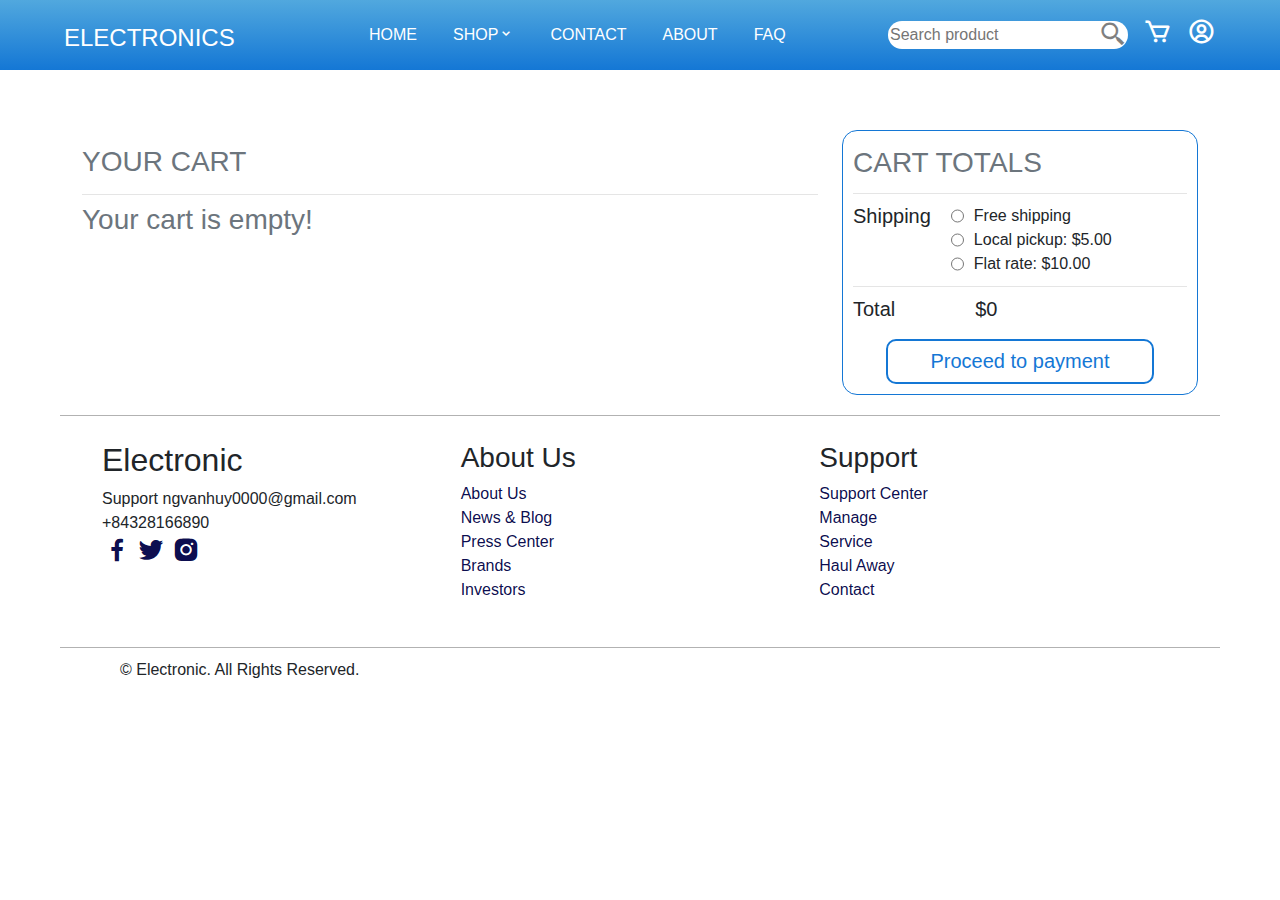
==== carts.html @ 3ee0e02f "web" ====
<!DOCTYPE html>
<html lang="en">
<head>
    <meta charset="UTF-8">
    <meta name="viewport" content="width=device-width, initial-scale=1.0">
    <title>SHOP</title>
    <!-- Latest compiled and minified CSS -->
    <link href="https://cdn.jsdelivr.net/npm/bootstrap@5.3.3/dist/css/bootstrap.min.css" rel="stylesheet">

    <!-- Latest compiled JavaScript -->
    <script src="https://cdn.jsdelivr.net/npm/bootstrap@5.3.3/dist/js/bootstrap.bundle.min.js"></script>
    <link rel="stylesheet" href="css/style.css">
    <link rel="stylesheet" href="css/carts.css">
    <link rel="stylesheet"href="https://cdn.jsdelivr.net/npm/boxicons@latest/css/boxicons.min.css">
    <link rel="stylesheet"href="https://unpkg.com/boxicons@latest/css/boxicons.min.css">
</head>
<body>
    <div class="header">
        <div class="bx bx-menu" id="menu-bar"></div>
        <div class="logo">
            <h2><a href="index.html">ELECTRONICS</a></h2>
        </div>
        <ul class="nav-bar">
            <li><a href="index.html" >HOME</a></li>
            <li id="shop"><a href="shop.html" >SHOP<i class='bx bx-chevron-down'></i></a>
                <ul class="list-product">
                    <li><a href="#">LAPTOP</a></li>
                    <li><a href="#">PHONE</a></li>
                    <li><a href="#">EARPHONE</a></li>
                </ul>
            </li>
            <li><a href="#contact" >CONTACT</a></li>
            <li><a href="about" >ABOUT</a></li>
            <li><a href="faq.html" >FAQ</a></li>
        </ul>
        
        <div class="icons">
            <div class="search">
                <input type="text" placeholder="Search product" >
                <i class='bx bx-search-alt-2 search-icon'></i>
            </div>
            <a href="carts.html"><i class='bx bx-cart'></i></a>
            <a href="user.html"><i class='bx bx-user-circle' ></i></a>
        </div>
    </div>
    <div class="shopping-cart">
        <div class="container">
            <div class="row">
                <div class="col-lg-8 list-cart">
                    <h3 class="text-secondary your-cart">YOUR CART</h3>
                    <div class="cart-product-title">
                        <div class="product-title">
                            Product
                        </div>
                        <div class="price-title">Price</div>
                        <div class="quantity-title">
                            Quantity
                        </div>
                        <div class="subtotal-title">Subtotal</div>
                    </div>
                </div>
                <div class="col-lg-4 ">
                    <div class="cart-collaterals">
                        <h3 class="text-secondary">CART TOTALS</h3>
                        <div class="ship">
                            <h5>Shipping</h5>
                            <div class="ship-method">
                                <div class="free-ship">
                                    <input type="radio" name="ship" id="free-ship"><label for="free-ship">Free shipping</label>
                                </div>
                                <div class="local-ship">
                                    <input type="radio" name="ship" id="local-ship"><label for="local-ship">Local pickup: $5.00</label>
                                </div>
                                <div class="flat-ship">
                                    <input type="radio" name="ship" id="flat-ship"><label for="flat-ship">Flat rate: $10.00</label>
                                </div>
                            </div>
                        </div>
                        <div class="paymentTotal">
                            <h5>Total</h5>
                            <h5 class="totalprice">$0</h5>
                        </div>
                        <div class="checkout-contain">
                            <button class="checkout">Proceed to payment</button>
                        </div>
                    </div>
                </div>
            </div>
        </div>
    </div>
    <section class="footer-contact">
        <div class="row container ">
            <div class="col-lg-4 col-md-6 footer-item">
                <h2>Electronic</h2>
                <p>Support ngvanhuy0000@gmail.com</p>
                <p>+84328166890</p>
                <div class="social-platform">
                    <a href="#"><i class='bx bxl-facebook'></i></a>
                    <a href="#"><i class='bx bxl-twitter' ></i></a>
                    <a href="#"><i class='bx bxl-instagram-alt' ></i></a>
                </div>
            </div>
            <div class="col-lg-4 col-md-6 footer-item">
                <h3>About Us</h3>
                <li><a href="#">About Us</a></li>
                <li><a href="#">News & Blog</a></li>
                <li><a href="#">Press Center</a></li>
                <li><a href="#">Brands</a></li>
                <li><a href="#">Investors</a></li>
            </div>
            <div class="col-lg-4 col-md-6 footer-item ">
                <h3>Support</h3>
                <li><a href="#">Support Center</a></li>
                <li><a href="#">Manage</a></li>
                <li><a href="#">Service</a></li>
                <li><a href="#">Haul Away</a></li>
                <li><a href="#">Contact</a></li>
            </div>
        </div>
    </section>
    <section class="footer-last">&copy; Electronic. All Rights Reserved.</section>
    <script src="js/navbar.js"></script>
    <script src="js/carts.js"></script>
</body>
---- css/style.css ----
*{
    margin: 0;
    font-family: Arial, Helvetica, sans-serif;
    scroll-behavior: smooth;
    list-style: none;
    box-sizing: border-box;
}
a{
    text-decoration: none;
}
:root{
    --bgmain-color:linear-gradient(0, rgb(20, 119, 213), rgb(81, 168, 222));
    --bgsub-color:rgb(20, 119, 213);
    --sup-color: white;
    --text-color: rgba(6, 7, 75, 0.981);

    --item1-transform: translateX(-100%) translateY(-5%) scale(1.5);
    --item1-filter: blur(30px);
    --item1-zIndex: 11;
    --item1-opacity: 0;

    --item2-transform: translateX(0);
    --item2-filter: blur(0px);
    --item2-zIndex: 10;
    --item2-opacity: 1;

    --item3-transform: translate(50%,10%) scale(0.8);
    --item3-filter: blur(10px);
    --item3-zIndex: 9;
    --item3-opacity: 1;

    --item4-transform: translate(90%,20%) scale(0.5);
    --item4-filter: blur(30px);
    --item4-zIndex: 8;
    --item4-opacity: 1;
    
    --item5-transform: translate(120%,30%) scale(0.3);
    --item5-filter: blur(40px);
    --item5-zIndex: 7;
    --item5-opacity: 0;
}
.header{
    position: fixed;
    top: 0;
    width: 100%;
    z-index: 1000;
    display: flex;
    justify-content: space-between;
    align-items: center;
    padding: 10px 5%;
    background-image: var(--bgmain-color);
    height: 70px;
}
.logo{
    display: flex;
    align-items: center;
}
.logo h2{
    padding: 0;
    margin: 0;
}
.logo h2 a{
    color: var(--sup-color);
    font-size: 1.5rem;
}
ul{
    margin: 0;
}
.nav-bar{
    display: flex;
    align-items: center;
    justify-content: center;
}
.nav-bar a{
    padding: 12px 18px;
    color: var(--sup-color);
}
.nav-bar a:hover{
    background-color: var(--sup-color);
    transform: translateY(-5px);
    border-left: 4px solid rgb(255, 129, 129);
    transition: all .3 ease-in;
    color: var(--text-color);
}
.icons{
    display: flex;
    justify-content: center;
    align-items: center;
}
.icons a{
    font-size: 1.8rem;
    color: var(--sup-color);
    margin-left: 15px;
}

.icons a:hover,.icons .search-icon:hover{
    opacity: 0.7;
}
.search{
    border-color: rgba(0,0,0,0.3);
    display: flex;
    height: 85%;
}
.search input{
    border-top-left-radius: 15px;
    border-bottom-left-radius: 15px;
    border:none;
    outline: none;
}
.search i{
    height: 100%;
    border-bottom-right-radius: 15px;
    border-top-right-radius: 15px;
}
.search .search-icon{
    color:rgba(0,0,0,0.5);
    font-size: 1.8rem;
    background-color: var(--sup-color);
}
.search .search-icon:hover{
    cursor: pointer;
}
.mCarousel{
    position: relative;
    height: 600px;
    overflow: hidden;
    border-radius: 20px;
    border: 1px solid rgb(81, 168, 222);
    width: 90%;
    margin: auto;
    margin-top: 90px;
}
.mCarousel .list{
    position: absolute;
    width: 1140px;
    max-width: 90%;
    height: 80%;
    left: 50%;
    transform: translateX(-50%);
}
.mCarousel .list .item{
    position: absolute;
    left: 0%;
    width: 70%;
    height: 100%;
    font-size: 15px;
    transition: left 0.5s, opacity 0.5s, width 0.5s;
}
.mCarousel .list .item:nth-child(n + 6){
    opacity: 0;
}
.mCarousel .list .item:nth-child(2){
    z-index: 10;
    transform: translateX(0);
}
.mCarousel .list .item img{
    width: 50%;
    position: absolute;
    right: 0;
    top: 50%;
    transform: translateY(-50%);
    transition: right 1.5s;
}

.mCarousel .list .item .introduce{
    opacity: 0;
    pointer-events: none;
}
.mCarousel .list .item:nth-child(2) .introduce{
    opacity: 1;
    pointer-events: auto;
    width: 400px;
    position: absolute;
    top: 50%;
    transform:  translateY(-50%);
    transition: opacity 0.5s;
}
.mCarousel .list .item .introduce .title{
    font-size: 2em;
    font-weight: 500;
    line-height: 1em;
}
.mCarousel .list .item .introduce .topic{
    font-size: 4em;
    font-weight: 500;
}
.mCarousel .list .item .introduce .des{
    font-size: small;
    color: #5559;
}
.mCarousel .list .item .introduce .seeMore{
    font-family: Poppins;
    margin-top: 1.2em;
    padding: 5px 0;
    border: none;
    border-bottom: 1px solid #555;
    background-color: transparent;
    font-weight: bold;
    letter-spacing: 3px;
    transition: background 0.5s;
}
.mCarousel .list .item .introduce .seeMore:hover{
    background: #eee;
}
.mCarousel .list .item:nth-child(1){
    transform: var(--item1-transform);
    filter: var(--item1-filter);
    z-index: var(--item1-zIndex);
    opacity: var(--item1-opacity);
    pointer-events: none;
}
.mCarousel .list .item:nth-child(3){
    transform: var(--item3-transform);
    filter: var(--item3-filter);
    z-index: var(--item3-zIndex);
}
.mCarousel .list .item:nth-child(4){
    transform: var(--item4-transform);
    filter: var(--item4-filter);
    z-index: var(--item4-zIndex);
}
.mCarousel .list .item:nth-child(5){
    transform: var(--item5-transform);
    filter: var(--item5-filter);
    opacity: var(--item5-opacity);
    pointer-events: none;
}
/* animation text in item2 */
.mCarousel .list .item:nth-child(2) .introduce .title,
.mCarousel .list .item:nth-child(2) .introduce .topic,
.mCarousel .list .item:nth-child(2) .introduce .des,
.mCarousel .list .item:nth-child(2) .introduce .seeMore{
    opacity: 0;
    animation: showContent 0.5s 1s ease-in-out 1 forwards;
}
@keyframes showContent{
    from{
        transform: translateY(-30px);
        filter: blur(10px);
    }to{
        transform: translateY(0);
        opacity: 1;
        filter: blur(0px);
    }
}
.mCarousel .list .item:nth-child(2) .introduce .topic{
    animation-delay: 1.2s;
}
.mCarousel .list .item:nth-child(2) .introduce .des{
    animation-delay: 1.4s;
}
.mCarousel .list .item:nth-child(2) .introduce .seeMore{
    animation-delay: 1.6s;
}
/* next click */
.mCarousel.next .item:nth-child(1){
    animation: transformFromPosition2 0.5s ease-in-out 1 forwards;
}
@keyframes transformFromPosition2{
    from{
        transform: var(--item2-transform);
        filter: var(--item2-filter);
        opacity: var(--item2-opacity);
    }
}
.mCarousel.next .item:nth-child(2){
    animation: transformFromPosition3 0.7s ease-in-out 1 forwards;
}
@keyframes transformFromPosition3{
    from{
        transform: var(--item3-transform);
        filter: var(--item3-filter);
        opacity: var(--item3-opacity);
    }
}
.mCarousel.next .item:nth-child(3){
    animation: transformFromPosition4 0.9s ease-in-out 1 forwards;
}
@keyframes transformFromPosition4{
    from{
        transform: var(--item4-transform);
        filter: var(--item4-filter);
        opacity: var(--item4-opacity);
    }
}
.mCarousel.next .item:nth-child(4){
    animation: transformFromPosition5 1.1s ease-in-out 1 forwards;
}
@keyframes transformFromPosition5{
    from{
        transform: var(--item5-transform);
        filter: var(--item5-filter);
        opacity: var(--item5-opacity);
    }
}
/* previous */
.mCarousel.prev .list .item:nth-child(5){
    animation: transformFromPosition4 0.5s ease-in-out 1 forwards;
}
.mCarousel.prev .list .item:nth-child(4){
    animation: transformFromPosition3 0.7s ease-in-out 1 forwards;
}
.mCarousel.prev .list .item:nth-child(3){
    animation: transformFromPosition2 0.9s ease-in-out 1 forwards;
}
.mCarousel.prev .list .item:nth-child(2){
    animation: transformFromPosition1 1.1s ease-in-out 1 forwards;
}
@keyframes transformFromPosition1{
    from{
        transform: var(--item1-transform);
        filter: var(--item1-filter);
        opacity: var(--item1-opacity);        
    }
}

/* detail  */
.mCarousel .list .item .detail{
    opacity: 0;
    pointer-events: none;
}
/* showDetail */
.mCarousel.showDetail .list .item:nth-child(3),
.mCarousel.showDetail .list .item:nth-child(4){
    left: 100%;
    opacity: 0;
    pointer-events: none;
}
.mCarousel.showDetail .list .item:nth-child(2){
    width: 100%;
}
.mCarousel.showDetail .list .item:nth-child(2) .introduce{
    opacity: 0;
    pointer-events: none;
}
.mCarousel.showDetail .list .item:nth-child(2) img{
    right: 50%;
}
.arrows{
    position: absolute;
    bottom: 25%;
    width: 1140px;
    max-width: 90%;
    display: flex;
    justify-content: space-between;
    left: 50%;
    transform: translateX(-50%) ;
}
#prev,
#next{
    width: 40px;
    height: 40px;
    border-radius: 50%;
    font-family: monospace;
    border: 1px solid #5555;
    font-size: large;
    bottom: 20%;
    left: 10%;
}
#next{
    left: unset;
    right: 10%;
}

.mCarousel::before{
    width: 500px;
    height: 300px;
    content: '';
    background-image: linear-gradient(70deg, #2a65dc, blue);
    position: absolute;
    z-index: -1;
    border-radius: 20% 30% 80% 10%;
    filter: blur(150px);
    top: 50%;
    left: 50%;
    transform: translate(-10%, -50%);
    transition: 1s;
}
/* .mCarousel.showDetail::before{
    transform: translate(-100%, -50%) rotate(90deg);
    filter: blur(130px);
} */
@media screen and (max-width: 991px){
    /* ipad, tablets */
    .mCarousel .list .item{
        width: 90%;
    }
    .mCarousel.showDetail .list .item:nth-child(2) .detail .specifications{
        overflow: auto;
    }
    .mCarousel.showDetail .list .item:nth-child(2) .detail .title{
        font-size: 2em;
    }
}
@media screen and (max-width: 767px){
    /* mobile */
    .mCarousel{
        height: 600px;
    }
    .mCarousel .list .item{
        width: 100%;
        font-size: 10px;
    }
    
    .mCarousel .list{
        height: 100%;
    }
    .mCarousel .list .item:nth-child(2) .introduce{
        width: 50%;
    }
    
    .mCarousel .list .item img{
        width: 40%;
    }
    .mCarousel.showDetail .list .item:nth-child(2) .detail{
        backdrop-filter: blur(10px);
        font-size: small;
    }
    .mCarousel .list .item:nth-child(2) .introduce .des,
    .mCarousel.showDetail .list .item:nth-child(2) .detail .des{
        height: 100px;
        overflow: auto;
    }
    .mCarousel.showDetail .list .item:nth-child(2) .detail .checkout{
        display: flex;
        width: max-content;
        float: right;
    }
}
.footer-contact{
    padding: 25px 30px;
    margin: 20px 60px;
    border-top: 1px solid rgba(0,0,0,0.3);
}
.footer-item a{
    color: var(--text-color);
}
.footer-item p{
    margin: 0;
    padding: 0;
}
.social-platform i{
    font-size: 30px;
}
.footer-last{
    padding: 10px 60px;
    border-top: 1px solid rgba(0,0,0,0.3);
    margin: 0 60px;
}
#shop{
    position: relative;
}
.list-product{
    position:absolute;
    width: auto;
    background-color: white;
    border: 1px solid rgba(0,0,0,0.2);
    margin-top:10px;
    display: none;
}
#shop ul{
    padding: 0;
    margin: 0;
}
.list-product a{
    color: var(--text-color);
    width: 100%;
    display: block;
    box-sizing: border-box;
    padding: 5px 8px;
}

.list-product a:hover{
    background-color: rgba(0,0,0,0.4);
    color: white;
    transform: none;
    border:none;
}
#shop:hover .list-product{
    display: block;
}
#menu-bar{
    font-size: 2.5rem;
    display: none;
}

/* responsive */
@media(max-width:1180px){
    .search input{
        display: none;
    }
    .search .search-icon{
        color: var(--sup-color);
        background-color:transparent;
    }
    .icons a{
        margin-left: 8px;
    }
}
@media(max-width:900px){
    .header{
        height: 55px;
    }
    .header .logo{
        margin-left: 30px;
    }
    .header ul{
        padding: 0;
    }
    .nav-bar{
        position: absolute;
        right: 0;
        left: 0;
        flex-direction: column;
        background-color: var(--sup-color);
        transform: translateY(-150%);
        box-shadow: 1px 0px 1px 0px rgba(0,0,0,0.7);
        box-sizing: border-box;
        justify-content: flex-start;
        transition: all 0.70s ease;
    }
    .nav-bar.active{
        transform: translateY(140px);
    }
    .nav-bar li{
        display: block;
        width: 100%;
    }
    .nav-bar a{
        display: block;
        width: 100%;
        color: var(--text-color);
    }
    .nav-bar a:hover{
        background-color: var(--text-color);
        color: var(--sup-color);
        transform: translate(0,0);
        border: none;
    }
    #menu-bar{
        display: block;
        position: absolute;
        left: 10px;
        color: var(--sup-color);
    }
    .search input{
        display: initial;
    }
    .search .search-icon{
        display: initial;
        color:rgba(0,0,0,0.5);
        background-color: var(--sup-color);
    }
}
@media(max-width:600px){
    .search input{
        display: none;
    }
    .search .search-icon{
        color: var(--sup-color);
        background-color:transparent;
    }
}
@media(max-width:360px){
    #menu-bar{
        display: block;
        position: absolute;
        left: 4px;
        color: var(--sup-color);
    }
}
---- css/carts.css ----
:root{
    --bgmain-color:linear-gradient(0, rgb(20, 119, 213), rgb(81, 168, 222));
    --bgsub-color:rgb(20, 119, 213);
    --bgmain1-color:rgba(186, 186, 186, 0.08);
    --sup-color: white;
    --text-color: rgba(6, 7, 75, 0.981);
}
.shopping-cart{
    margin-top:130px;
}
.list-cart .your-cart{
    padding-top: 15px;
    padding-bottom: 15px;
    border-bottom: 1px solid rgba(0,0,0,0.1);
}
.cart-product{
    display: flex;
    justify-content: flex-start;
    align-items: center;
    height: 110px;
    box-sizing: border-box;
    gap: 5px;
    padding-right: 20px;
    position: relative;
}
.cart-product-title{
    display: flex;
    justify-content: flex-start;
    align-items: center;
    height: 70px;
    box-sizing: border-box;
    gap: 5px;
    padding-right: 20px;
    position: relative;
    font-weight: 300;
    font-size: 20px;
}
.cart-product{
    border-top: 1px solid rgba(0,0,0,0.1);
}
.cart-product .product, .cart-product-title .product-title{
    display: flex;
    justify-content: flex-start;
    align-items: center;
    flex: 3;
    height: 100%;
}
.cart-product-title .price-title{
    display: flex;
    justify-content: center;
    align-items: center;
    flex: 1;
}
.cart-product-title .quantity-title{
    display: flex;
    justify-content: center;
    flex: 1;
}
.cart-product-title .subtotal-title{
    display: flex;
    justify-content: center;
    flex: 1;
}
.cart-product .product img{
    width: 20%;
    object-fit: contain;
}
.cart-product .product p{
    flex-grow: 1;
    font-size: 20px;
}
.cart-product .price-contain,.cart-product .quantity-contain,.cart-product .subtotal-contain{
    flex: 1;
}
.cart-product .price{
    display: flex;
    justify-content: center;
    align-items: center;
}
.cart-product .price-text,.cart-product .quantity-text,.cart-product .subtotal-text{
    display:none;
}

.cart-product .quantity{
    display: flex;
    gap:4px;
    box-sizing: border-box;
    justify-content: center;
    border-radius: 5px;
}
.cart-product .quantity .decrease,.cart-product .quantity .increase{
    border-radius: 50%;
    border: 1px solid var(--bgsub-color);
    display: flex;
    align-items: center;
    padding: 2px 3px;
}
.cart-product .quantity .decrease:hover{
    color: var(--sup-color);
    cursor: pointer;
    background-color: var(--bgsub-color);
}
.cart-product .quantity .increase:hover{
    color: var(--sup-color);
    cursor: pointer;
    background-color: var(--bgsub-color);
}
.cart-product .subtotal{
    display: flex;
    justify-content: center;
    align-items: center;
}
.cart-collaterals{
    border-radius: 15px;
    border:1px solid var(--bgsub-color);
    box-sizing: border-box;
    padding: 10px;
}
.cart-collaterals h3{
    padding-top: 5px;
    padding-bottom: 5px;
}
.cart-collaterals .ship{
    border-top: 1px solid rgba(0,0,0,0.1);
    padding-top: 10px;
    padding-bottom: 10px;
    display: flex;
    gap: 20px;
}
.cart-collaterals .ship .ship-method{
    display: flex;
    flex-direction: column;
}
.ship-method .free-ship,.ship-method .local-ship, .ship-method .flat-ship{
    display: flex;
    gap:10px
}
.cart-collaterals .paymentTotal{
    display: flex;
    gap: 80px;
    border-top: 1px solid rgba(0,0,0,0.1);
    padding-top: 10px;
    padding-bottom: 10px;
}
.cart-collaterals .checkout-contain{
    width: 100%;
    display: flex;
    justify-content: center;
}
.cart-collaterals .checkout{
    background-color: var(--sup-color);
    border-radius: 10px;
    width: 80%;
    justify-self: center;
    height: 45px;
    font-size: 20px;
    font-weight: 300;
    border: 2px solid var(--bgsub-color);
    color: var(--bgsub-color);
}
.cart-collaterals .checkout:hover{
    background-color: var(--bgsub-color);
    color: var(--sup-color);
}
.cart-product .remove-cart{
    position: absolute;
    right: 0;
}
.cart-product .remove-cart:hover{
    cursor: pointer;
    color: var(--bgsub-color);
}
.cart-product .remove-cart i{
    font-size: 1.8rem;
}
/* reponsive */
@media(max-width:1000px){
    .cart-product-title{
        display: none;
    }
    .cart-product{
        flex-direction: column;
        align-items: flex-start;
        gap: 10px;
        border: 1px solid rgba(0,0,0,0.1);
        height: auto;
        padding: 5px 10px;
        border-radius: 15px;
        margin-bottom: 20px;
    }
    .cart-product .price-text,.cart-product .quantity-text,.cart-product .subtotal-text{
        display:initial;
    }
    .cart-product .price-contain,.cart-product .quantity-contain,.cart-product .subtotal-contain{
        display: flex;
        border-top: 1px dashed rgba(0,0,0,0.1);
        width: 100%;
        justify-content: space-between;
        padding: 5px 0;
    }
    .list-cart{
        margin-bottom: 20px;
    }
}
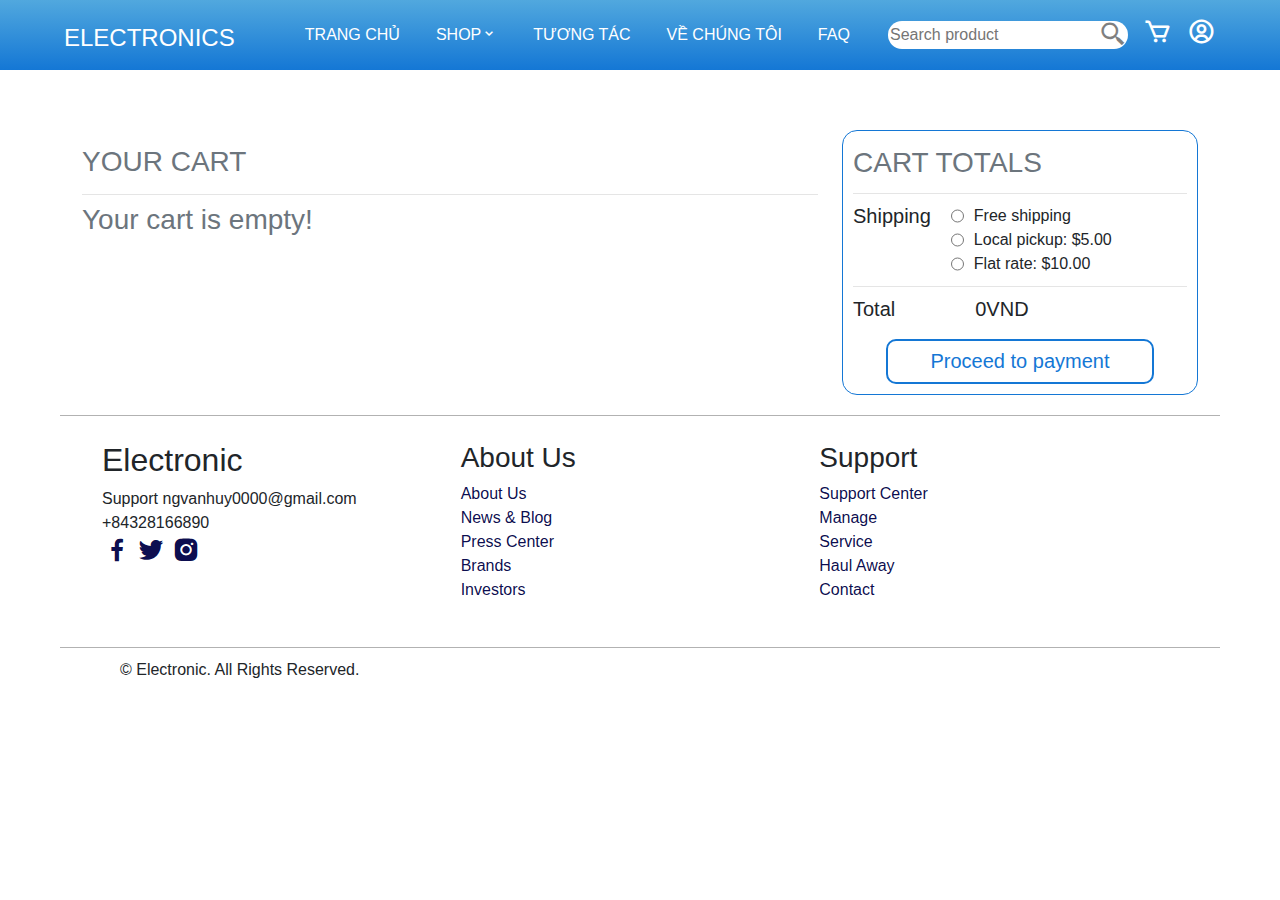
==== commit 8129364e: "web" ====
--- a/carts.html
+++ b/carts.html
@@ -21,16 +21,16 @@
             <h2><a href="index.html">ELECTRONICS</a></h2>
         </div>
         <ul class="nav-bar">
-            <li><a href="index.html" >HOME</a></li>
+            <li><a href="index.html" >TRANG CHỦ</a></li>
             <li id="shop"><a href="shop.html" >SHOP<i class='bx bx-chevron-down'></i></a>
                 <ul class="list-product">
-                    <li><a href="#">LAPTOP</a></li>
-                    <li><a href="#">PHONE</a></li>
+                    <li><a href="shop.html#laptop">LAPTOP</a></li>
+                    <li><a href="shop.html#phone">PHONE</a></li>
                     <li><a href="#">EARPHONE</a></li>
                 </ul>
             </li>
-            <li><a href="#contact" >CONTACT</a></li>
-            <li><a href="about" >ABOUT</a></li>
+            <li><a href="#contact" >TƯƠNG TÁC</a></li>
+            <li><a href="about" >VỀ CHÚNG TÔI</a></li>
             <li><a href="faq.html" >FAQ</a></li>
         </ul>
         
--- a/css/style.css
+++ b/css/style.css
@@ -19,7 +19,7 @@
     --item1-zIndex: 11;
     --item1-opacity: 0;
 
-    --item2-transform: translateX(0);
+    --item2-transform: translateX(-35%);
     --item2-filter: blur(0px);
     --item2-zIndex: 10;
     --item2-opacity: 1;
@@ -120,6 +120,13 @@
 .search .search-icon:hover{
     cursor: pointer;
 }
+.topic-carousel{
+    margin: 0;
+    padding: 20px 10px;
+    margin: 80px 50px 0 50px;
+    display: block;
+    border-top: 1px solid rgba(0,0,0,0.2);
+}
 .mCarousel{
     position: relative;
     height: 600px;
@@ -128,7 +135,7 @@
     border: 1px solid rgb(81, 168, 222);
     width: 90%;
     margin: auto;
-    margin-top: 90px;
+    margin-top: 20px;
 }
 .mCarousel .list{
     position: absolute;
@@ -175,11 +182,11 @@
     transform:  translateY(-50%);
     transition: opacity 0.5s;
 }
-.mCarousel .list .item .introduce .title{
+/* .mCarousel .list .item .introduce .title{
     font-size: 2em;
     font-weight: 500;
     line-height: 1em;
-}
+} */
 .mCarousel .list .item .introduce .topic{
     font-size: 4em;
     font-weight: 500;
@@ -314,28 +321,6 @@
     }
 }
 
-/* detail  */
-.mCarousel .list .item .detail{
-    opacity: 0;
-    pointer-events: none;
-}
-/* showDetail */
-.mCarousel.showDetail .list .item:nth-child(3),
-.mCarousel.showDetail .list .item:nth-child(4){
-    left: 100%;
-    opacity: 0;
-    pointer-events: none;
-}
-.mCarousel.showDetail .list .item:nth-child(2){
-    width: 100%;
-}
-.mCarousel.showDetail .list .item:nth-child(2) .introduce{
-    opacity: 0;
-    pointer-events: none;
-}
-.mCarousel.showDetail .list .item:nth-child(2) img{
-    right: 50%;
-}
 .arrows{
     position: absolute;
     bottom: 25%;
@@ -380,53 +365,7 @@
     transform: translate(-100%, -50%) rotate(90deg);
     filter: blur(130px);
 } */
-@media screen and (max-width: 991px){
-    /* ipad, tablets */
-    .mCarousel .list .item{
-        width: 90%;
-    }
-    .mCarousel.showDetail .list .item:nth-child(2) .detail .specifications{
-        overflow: auto;
-    }
-    .mCarousel.showDetail .list .item:nth-child(2) .detail .title{
-        font-size: 2em;
-    }
-}
-@media screen and (max-width: 767px){
-    /* mobile */
-    .mCarousel{
-        height: 600px;
-    }
-    .mCarousel .list .item{
-        width: 100%;
-        font-size: 10px;
-    }
-    
-    .mCarousel .list{
-        height: 100%;
-    }
-    .mCarousel .list .item:nth-child(2) .introduce{
-        width: 50%;
-    }
-    
-    .mCarousel .list .item img{
-        width: 40%;
-    }
-    .mCarousel.showDetail .list .item:nth-child(2) .detail{
-        backdrop-filter: blur(10px);
-        font-size: small;
-    }
-    .mCarousel .list .item:nth-child(2) .introduce .des,
-    .mCarousel.showDetail .list .item:nth-child(2) .detail .des{
-        height: 100px;
-        overflow: auto;
-    }
-    .mCarousel.showDetail .list .item:nth-child(2) .detail .checkout{
-        display: flex;
-        width: max-content;
-        float: right;
-    }
-}
+
 .footer-contact{
     padding: 25px 30px;
     margin: 20px 60px;
@@ -496,8 +435,27 @@
     .icons a{
         margin-left: 8px;
     }
-}
-@media(max-width:900px){
+    .mCarousel{
+        height: 450px;
+    }
+    .mCarousel .list .item img{
+        width: 45%;
+    }
+    .mCarousel .list .item:nth-child(2) .introduce{
+        width: 340px;
+    }
+    .mCarousel .list .item .introduce{
+        width: 340px;
+    }
+    .mCarousel .list .item .introduce .topic{
+        font-size: 3em;
+        font-weight: 500;
+    }
+    .mCarousel .list .item .introduce .des{
+        font-size: 14px;
+    }
+}
+@media(max-width:990px){
     .header{
         height: 55px;
     }
@@ -551,6 +509,37 @@
         color:rgba(0,0,0,0.5);
         background-color: var(--sup-color);
     }
+    .mCarousel .list .item{
+        width: 90%;
+    }
+}
+@media screen and (max-width: 770px){
+    /* mobile */
+    .mCarousel{
+        height: 420px;
+    }
+    .mCarousel .list .item{
+        width: 100%;
+        font-size: 1rem;
+    }
+    
+    .mCarousel .list{
+        height: 100%;
+    }
+    .mCarousel .list .item:nth-child(2) .introduce{
+        width: 50%;
+    }
+    
+    .mCarousel .list .item:nth-child(2) .introduce .des{
+        height: 100px;
+        overflow: hidden;
+    }
+    .mCarousel .list .item .introduce .seeMore{
+        margin-top: 0;   
+    }
+    .arrows{
+        bottom: 25px;
+    }
 }
 @media(max-width:600px){
     .search input{
@@ -560,12 +549,53 @@
         color: var(--sup-color);
         background-color:transparent;
     }
-}
-@media(max-width:360px){
+    .mCarousel{
+        height: 450px;
+    }
+    .mCarousel .list .item:nth-child(2) .introduce{
+        width: 40%;
+    }
+}
+@media(max-width:400px){
     #menu-bar{
         display: block;
         position: absolute;
         left: 4px;
         color: var(--sup-color);
     }
-}+    .mCarousel{
+        height: 230px;
+    }
+    .mCarousel .list .item .introduce .seeMore{
+        margin-top: 0;   
+        padding: 0;
+        font-size: 10px;
+    }
+    .mCarousel .list .item .introduce .topic{
+        font-size: 1.2em;
+        font-weight: 500;
+    }
+    .arrows{
+        bottom: 3px;
+    }
+    .footer-contact{
+        padding: 25px 30px;
+        margin: 20px 10px;
+        border-top: 1px solid rgba(0,0,0,0.3);
+    }
+    .footer-last{
+        padding: 10px 20px;
+        border-top: 1px solid rgba(0,0,0,0.3);
+        margin: 0 10px;
+    }
+}
+@media(max-width:320px){
+    .mCarousel .list .item .introduce .topic{
+        font-size: 1em;
+        font-weight: 500;
+    }
+    .mCarousel .list .item .introduce .des{
+        font-size: 0.8rem;
+        font-weight: 500;
+    }
+}
--- a/css/carts.css
+++ b/css/carts.css
@@ -68,6 +68,7 @@
 .cart-product .product p{
     flex-grow: 1;
     font-size: 20px;
+    font-weight: 400;
 }
 .cart-product .price-contain,.cart-product .quantity-contain,.cart-product .subtotal-contain{
     flex: 1;
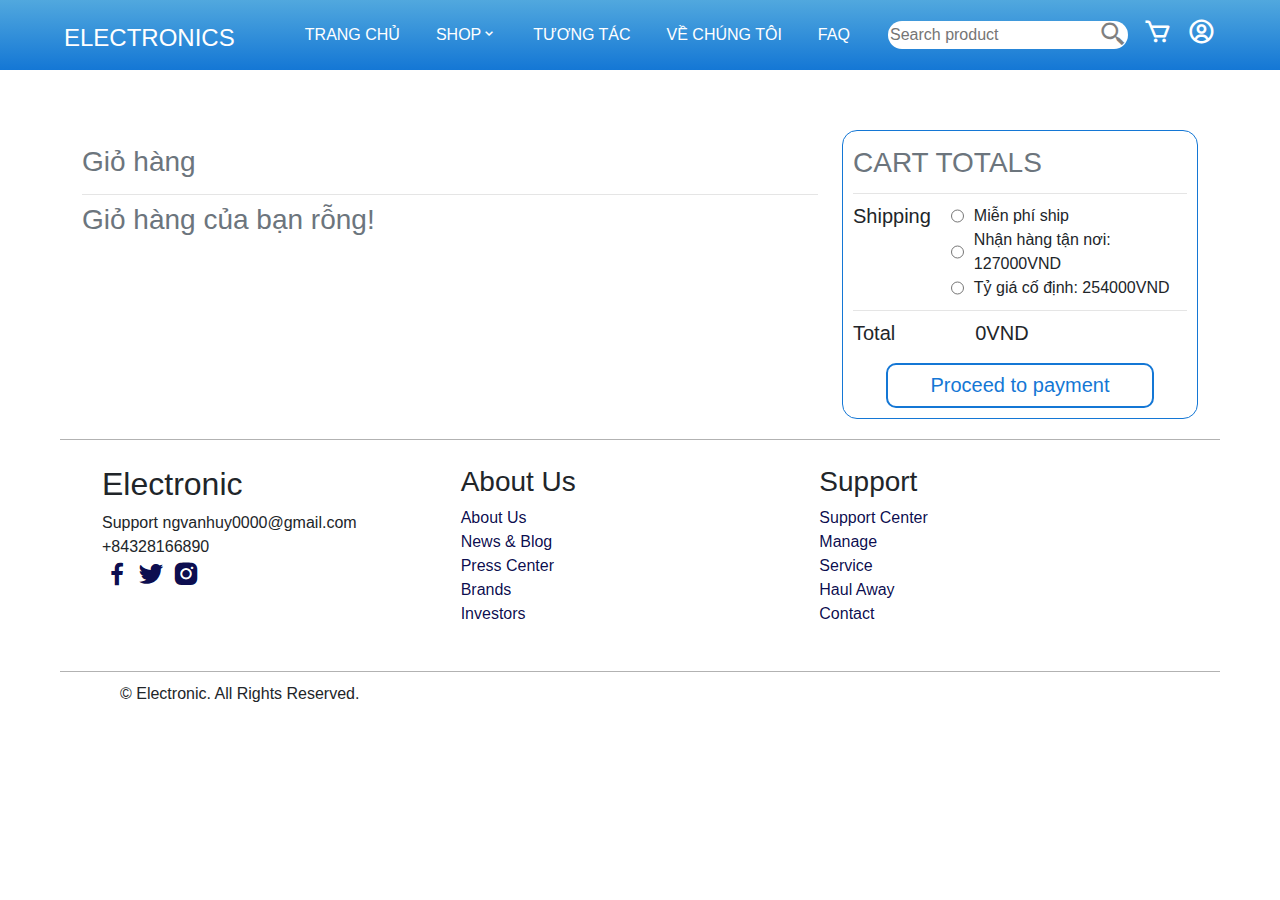
==== commit db3f24bf: "web" ====
--- a/carts.html
+++ b/carts.html
@@ -47,16 +47,16 @@
         <div class="container">
             <div class="row">
                 <div class="col-lg-8 list-cart">
-                    <h3 class="text-secondary your-cart">YOUR CART</h3>
+                    <h3 class="text-secondary your-cart">Giỏ hàng</h3>
                     <div class="cart-product-title">
                         <div class="product-title">
-                            Product
+                            Sản phẩm
                         </div>
-                        <div class="price-title">Price</div>
+                        <div class="price-title">Giá</div>
                         <div class="quantity-title">
-                            Quantity
+                            Số lượng
                         </div>
-                        <div class="subtotal-title">Subtotal</div>
+                        <div class="subtotal-title">Tổng</div>
                     </div>
                 </div>
                 <div class="col-lg-4 ">
@@ -66,13 +66,13 @@
                             <h5>Shipping</h5>
                             <div class="ship-method">
                                 <div class="free-ship">
-                                    <input type="radio" name="ship" id="free-ship"><label for="free-ship">Free shipping</label>
+                                    <input type="radio" name="ship" id="free-ship"><label for="free-ship">Miễn phí ship</label>
                                 </div>
                                 <div class="local-ship">
-                                    <input type="radio" name="ship" id="local-ship"><label for="local-ship">Local pickup: $5.00</label>
+                                    <input type="radio" name="ship" id="local-ship"><label for="local-ship">Nhận hàng tận nơi: 127000VND</label>
                                 </div>
                                 <div class="flat-ship">
-                                    <input type="radio" name="ship" id="flat-ship"><label for="flat-ship">Flat rate: $10.00</label>
+                                    <input type="radio" name="ship" id="flat-ship"><label for="flat-ship">Tỷ giá cố định: 254000VND</label>
                                 </div>
                             </div>
                         </div>
--- a/css/style.css
+++ b/css/style.css
@@ -422,9 +422,12 @@
     font-size: 2.5rem;
     display: none;
 }
+#menu-bar:hover{
+    cursor: pointer;
+}
 
 /* responsive */
-@media(max-width:1180px){
+@media(max-width:1250px){
     .search input{
         display: none;
     }
@@ -455,7 +458,7 @@
         font-size: 14px;
     }
 }
-@media(max-width:990px){
+@media(max-width:1010px){
     .header{
         height: 55px;
     }
--- a/css/carts.css
+++ b/css/carts.css
@@ -96,12 +96,7 @@
     align-items: center;
     padding: 2px 3px;
 }
-.cart-product .quantity .decrease:hover{
-    color: var(--sup-color);
-    cursor: pointer;
-    background-color: var(--bgsub-color);
-}
-.cart-product .quantity .increase:hover{
+.cart-product .quantity .decrease:hover,.cart-product .quantity .increase:hover{
     color: var(--sup-color);
     cursor: pointer;
     background-color: var(--bgsub-color);
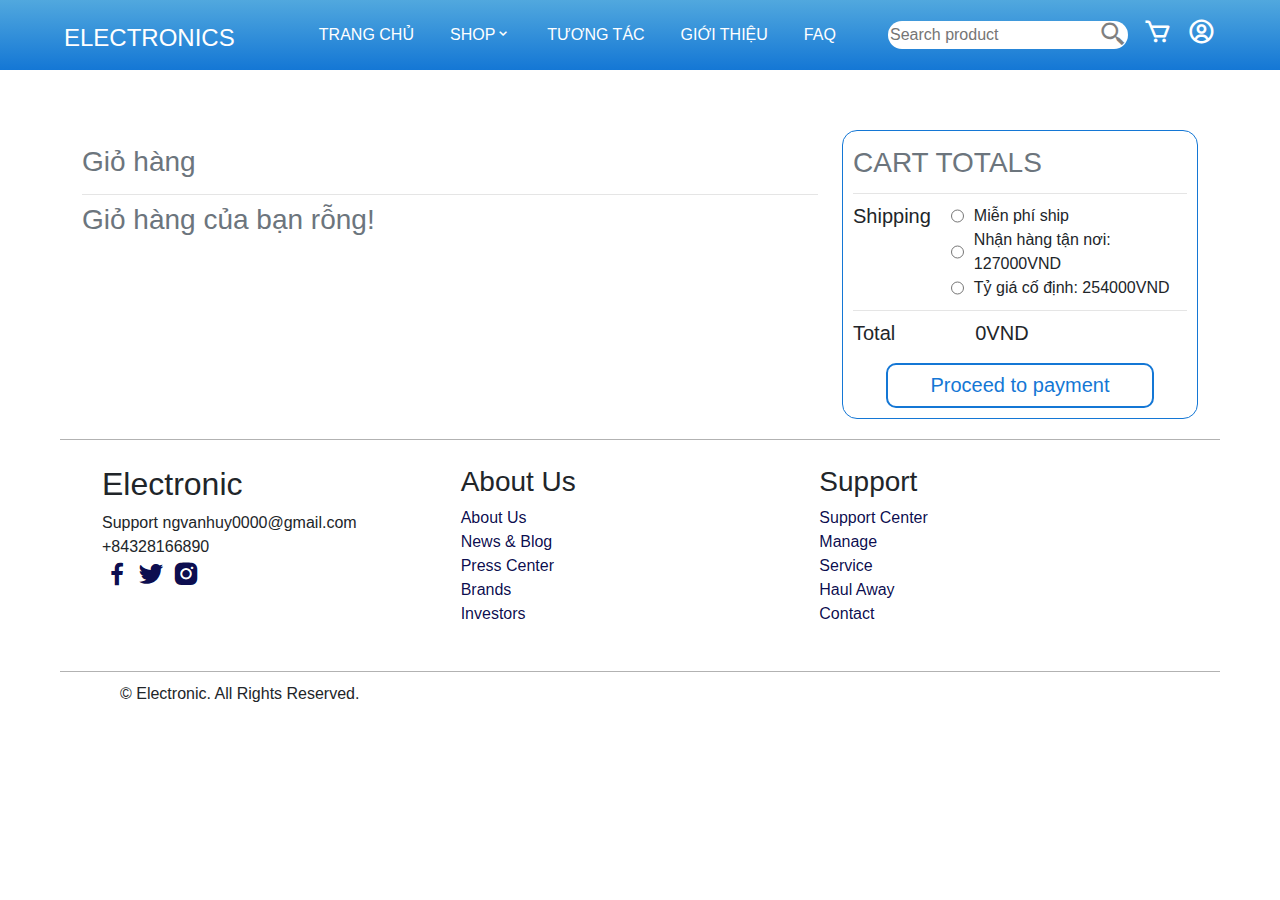
==== commit a67f1aa2: "web" ====
--- a/carts.html
+++ b/carts.html
@@ -26,11 +26,11 @@
                 <ul class="list-product">
                     <li><a href="shop.html#laptop">LAPTOP</a></li>
                     <li><a href="shop.html#phone">PHONE</a></li>
-                    <li><a href="#">EARPHONE</a></li>
+                    <li><a href="shop.html#headphone">HEADPHONE</a></li>
                 </ul>
             </li>
             <li><a href="#contact" >TƯƠNG TÁC</a></li>
-            <li><a href="about" >VỀ CHÚNG TÔI</a></li>
+            <li><a href="about" >GIỚI THIỆU</a></li>
             <li><a href="faq.html" >FAQ</a></li>
         </ul>
         
--- a/css/style.css
+++ b/css/style.css
@@ -361,6 +361,19 @@
     transform: translate(-10%, -50%);
     transition: 1s;
 }
+.shopnow{
+    position: absolute;
+    bottom: 15%;
+    right: 45%;
+    padding: 20px 35px;
+    background-color: var(--bgsub-color);
+    color: var(--sup-color);
+    border-radius: 5px;
+}
+.shopnow:hover{
+    background-color: var(--sup-color);
+    color: var(--bgsub-color);
+}
 /* .mCarousel.showDetail::before{
     transform: translate(-100%, -50%) rotate(90deg);
     filter: blur(130px);
@@ -424,6 +437,22 @@
 }
 #menu-bar:hover{
     cursor: pointer;
+}
+.benefits-contain{
+    margin: 15px 60px;
+    padding: 15px 15px;
+    border-top:4px solid var(--bgsub-color);
+}
+.benefits-item{
+    display: flex;
+    justify-content: center;
+    align-items: center;
+    gap: 3px;
+    font-size: 1.2rem;
+}
+.benefits-item .icon{
+    color: var(--bgsub-color);
+    font-size: 1.8rem;
 }
 
 /* responsive */
@@ -515,6 +544,12 @@
     .mCarousel .list .item{
         width: 90%;
     }
+    .benefits-item{
+        justify-content: flex-start;
+    }
+    .benefits-item:nth-child(3){
+        margin-top: 10px;
+    }
 }
 @media screen and (max-width: 770px){
     /* mobile */
@@ -543,6 +578,13 @@
     .arrows{
         bottom: 25px;
     }
+    .benefits-item{
+        margin-top: 10px;
+    }
+    .shopnow{
+        bottom: 10%;
+        padding: 18px 32px;
+    }
 }
 @media(max-width:600px){
     .search input{
@@ -557,6 +599,22 @@
     }
     .mCarousel .list .item:nth-child(2) .introduce{
         width: 40%;
+    }
+    .benefits-contain{
+        margin-left: 0;
+        margin-right: 0;
+    }
+    .shopnow{
+        bottom: 10%;
+        padding: 14px 26px;
+        right: 35%;
+    }
+}
+@media(max-width:500px){
+    .shopnow{
+        bottom: 7%;
+        padding: 10px 22px;
+        right: 25%;
     }
 }
 @media(max-width:400px){
@@ -591,6 +649,11 @@
         border-top: 1px solid rgba(0,0,0,0.3);
         margin: 0 10px;
     }
+    .shopnow{
+        bottom: 8%;
+        padding: 8px 16px;
+        right: 18%;
+    }
 }
 @media(max-width:320px){
     .mCarousel .list .item .introduce .topic{
